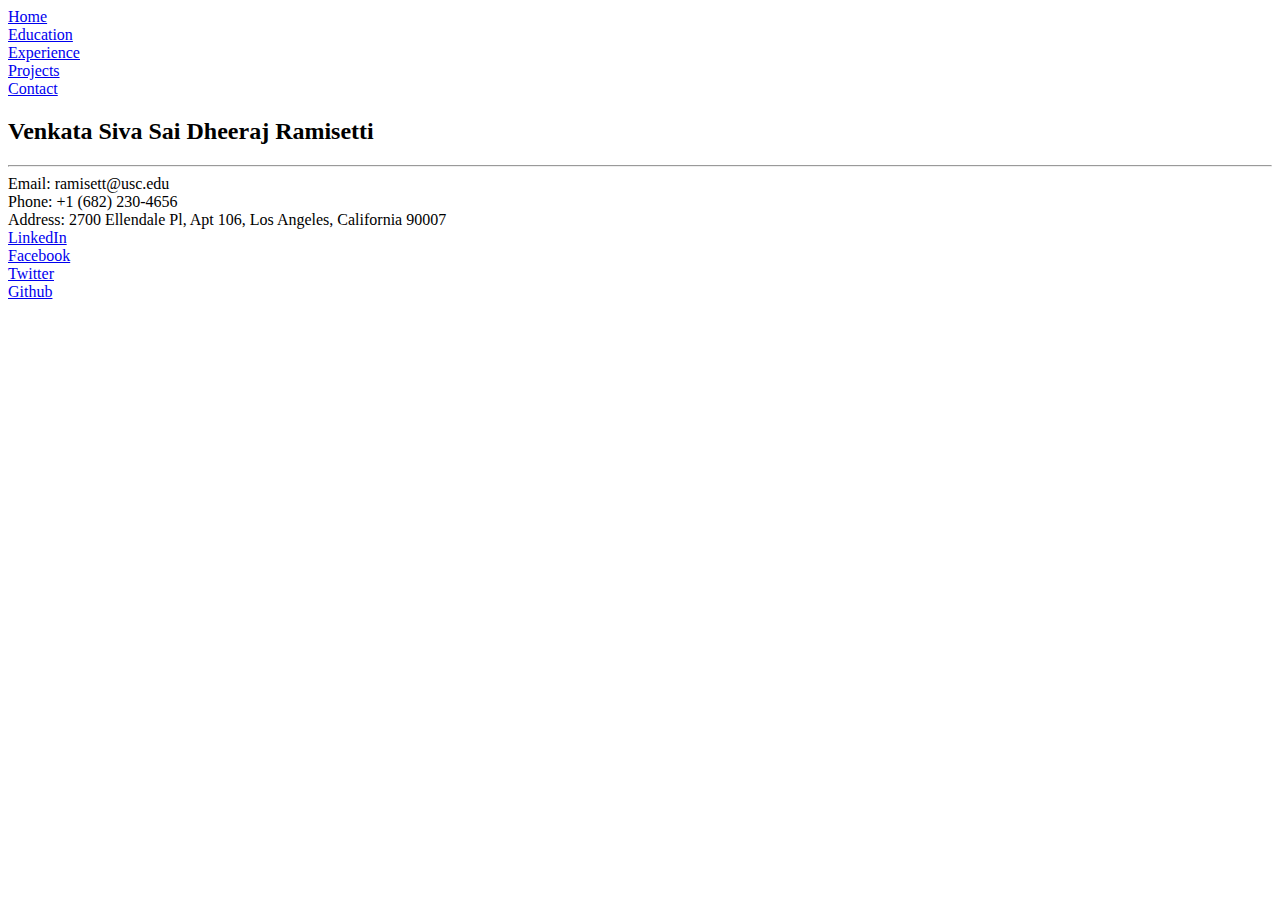
==== contact.html @ 7efd1b40 "Create contact.html" ====
<!doctype html>
<html lang="en">
  <head>
    <meta charset="utf-8">
    <meta name="viewport" content="width=device-width, initial-scale=1, shrink-to-fit=no">
    <title>About</title>
    <script src="javascript.js"></script>
    <link rel="stylesheet" href="https://stackpath.bootstrapcdn.com/bootstrap/4.1.3/css/bootstrap.min.css" integrity="sha384-MCw98/SFnGE8fJT3GXwEOngsV7Zt27NXFoaoApmYm81iuXoPkFOJwJ8ERdknLPMO" crossorigin="anonymous">
    <link rel="stylesheet" href="style.css">
  </head>
  <body class="container-fluid removePadding">
    <header class="navbar header">
      <div class="col-md-3"></div>
      <div class="col-md-1"><a href="index.html">Home</a></div>
      <div class="col-md-1"><a href="index.html#education">Education</a></div>
      <div class="col-md-1"><a href="index.html#experience">Experience</a></div>
      <div class="col-md-1"><a href="index.html#projects">Projects</a></div>
      <div class="col-md-1"><a href='#'>Contact</a></div>
      <div class="col-md-3"></div>
    </header>
    <div>
      <h2>Venkata Siva Sai Dheeraj Ramisetti</h2>
      <hr>
      <div class="contact">Email: ramisett@usc.edu</div>
      <div class="contact">Phone: +1 (682) 230-4656</div>
      <div class="contact">Address: 2700 Ellendale Pl, Apt 106, Los Angeles, California 90007</div>
    </div>
    <footer class="navbar fixed-bottom">
      <!--here comes the social media stuff-->
      <div class="col-md-2"></div>
      <div class="col-md-2"><a href="https://www.linkedin.com/in/rvssdheeraj/" target="_blank">LinkedIn</a></div>
      <div class="col-md-2"><a href="https://www.facebook.com/dheeraj.ronaldo.7" target="_blank">Facebook</a></div>
      <div class="col-md-2"><a href="https://twitter.com/dheerucr9" target="_blank">Twitter</a></div>
      <div class="col-md-2"><a href="https://github.com/dheerucr9" target="_blank">Github</a></div>
      <div class="col-md-2"></div>
    </footer>
    <script src="https://code.jquery.com/jquery-3.3.1.slim.min.js" integrity="sha384-q8i/X+965DzO0rT7abK41JStQIAqVgRVzpbzo5smXKp4YfRvH+8abtTE1Pi6jizo" crossorigin="anonymous"></script>
    <script src="https://cdnjs.cloudflare.com/ajax/libs/popper.js/1.14.3/umd/popper.min.js" integrity="sha384-ZMP7rVo3mIykV+2+9J3UJ46jBk0WLaUAdn689aCwoqbBJiSnjAK/l8WvCWPIPm49" crossorigin="anonymous"></script>
    <script src="https://stackpath.bootstrapcdn.com/bootstrap/4.1.3/js/bootstrap.min.js" integrity="sha384-ChfqqxuZUCnJSK3+MXmPNIyE6ZbWh2IMqE241rYiqJxyMiZ6OW/JmZQ5stwEULTy" crossorigin="anonymous"></script>
  </body>
</html>
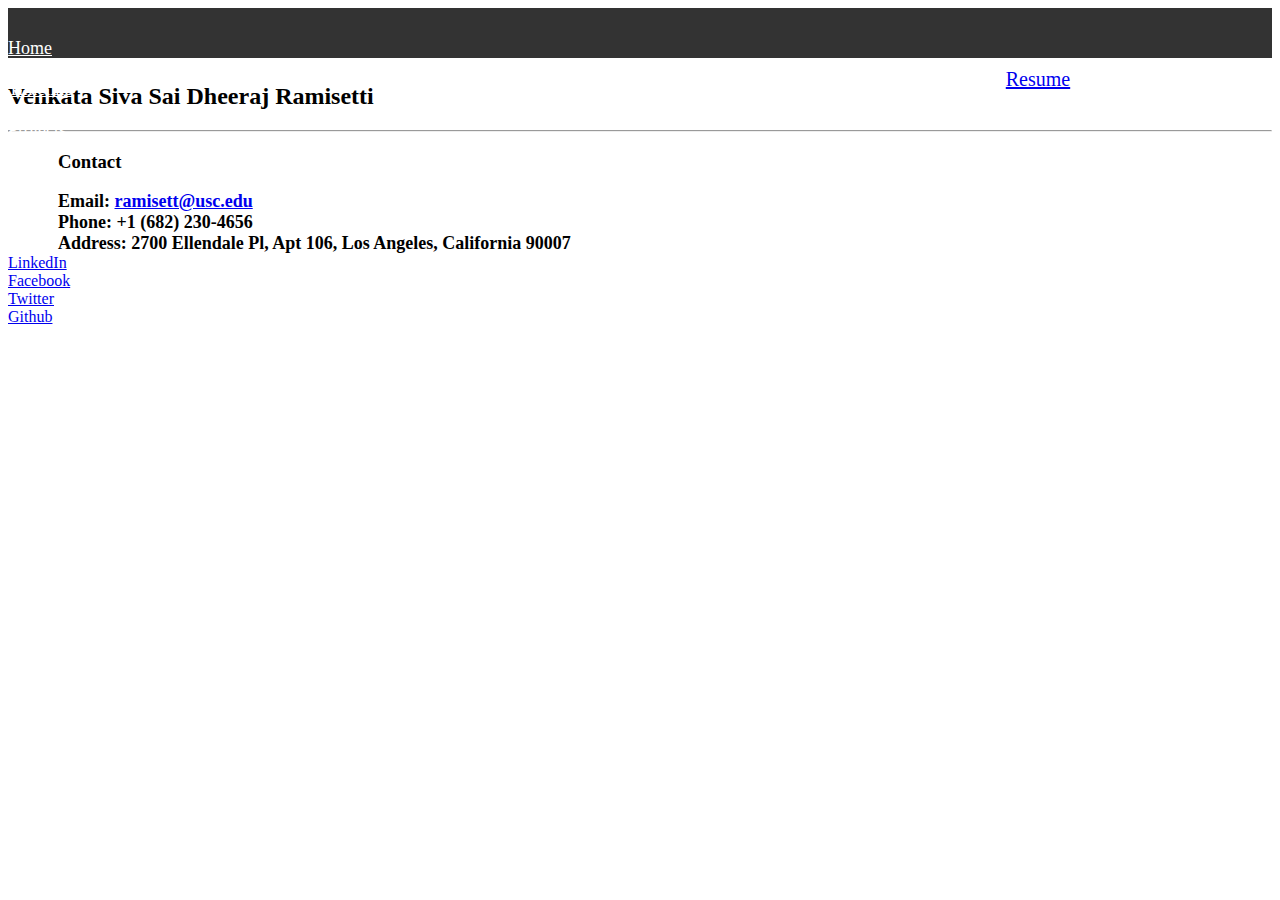
==== commit 668a360b: "Add files via upload" ====
--- a/contact.html
+++ b/contact.html
@@ -12,18 +12,23 @@
     <header class="navbar header">
       <div class="col-md-3"></div>
       <div class="col-md-1"><a href="index.html">Home</a></div>
-      <div class="col-md-1"><a href="index.html#education">Education</a></div>
-      <div class="col-md-1"><a href="index.html#experience">Experience</a></div>
-      <div class="col-md-1"><a href="index.html#projects">Projects</a></div>
+      <div class="col-md-1"><a href="timeline.html">Timeline</a></div>
+      <div class="col-md-1"><a href="projects.html">Projects</a></div>
       <div class="col-md-1"><a href='#'>Contact</a></div>
       <div class="col-md-3"></div>
     </header>
     <div>
-      <h2>Venkata Siva Sai Dheeraj Ramisetti</h2>
-      <hr>
-      <div class="contact">Email: ramisett@usc.edu</div>
-      <div class="contact">Phone: +1 (682) 230-4656</div>
-      <div class="contact">Address: 2700 Ellendale Pl, Apt 106, Los Angeles, California 90007</div>
+      <div>
+        <span class="floatLeft changeBlock"><h2>Venkata Siva Sai Dheeraj Ramisetti</h2></span>
+        <span class="resumefloatright"><a href="http://www-scf.usc.edu/~ramisett/Resume.pdf" target="_blank">Resume</a></span>
+      </div>
+      <hr class="clearLeft">
+      <div class="marginLeft">
+        <h3>Contact</h3>
+        <div class="contact">Email: <a href="mailto:ramisett@usc.edu">ramisett@usc.edu</a></div>
+        <div class="contact">Phone: +1 (682) 230-4656</div>
+        <div class="contact">Address: 2700 Ellendale Pl, Apt 106, Los Angeles, California 90007</div>
+      </div>
     </div>
     <footer class="navbar fixed-bottom">
       <!--here comes the social media stuff-->
--- a/style.css
+++ b/style.css
@@ -0,0 +1,95 @@
+.removePadding {
+  padding: 0px;
+}
+
+.header {
+  height: 50px;
+  font-size: 18px;
+  background-color: #333;
+  position: -webkit-sticky;
+  position: sticky;
+  top: 0;
+}
+
+header div {
+  padding-top: 10px;
+  padding-bottom: 10px;
+}
+
+header a {
+  color: rgb(255, 255, 255);
+}
+
+header a:hover {
+  text-decoration: none;
+  color: gray;
+}
+
+
+.floatLeft {
+  float: left;
+}
+
+.clearLeft {
+  clear: left;
+}
+
+.shortBio {
+  position: fixed;
+  background: #111;
+  height: 100%;
+  width: 30%;
+}
+
+.RestData {
+  margin-left: 70%;
+}
+
+.someTab {
+  padding-left: 10px;
+}
+
+.contact {
+  font-size: 18px;
+  font-weight: 600;
+}
+
+.contactFooter {
+  position: absolute;
+  bottom: 10px;
+}
+
+
+
+.lvl1 {
+  padding-left: 10px;
+}
+
+#timeline, #projects {
+  margin-left: 50px;
+}
+
+.marginLeft{
+  margin-left: 50px;
+  margin-right: 10%;
+}
+
+#shotBio li {
+  font-size: 18px;
+}
+
+.resumefloatright {
+  font-size: 20px;
+  padding-left: 50%;
+}
+
+.resumefloatright a{
+  display: inline-block;
+  margin-top: 5px;
+  padding-top: 5px;
+}
+
+.changeBlock {
+  display: inline-block;
+  margin-top: 5px;
+}
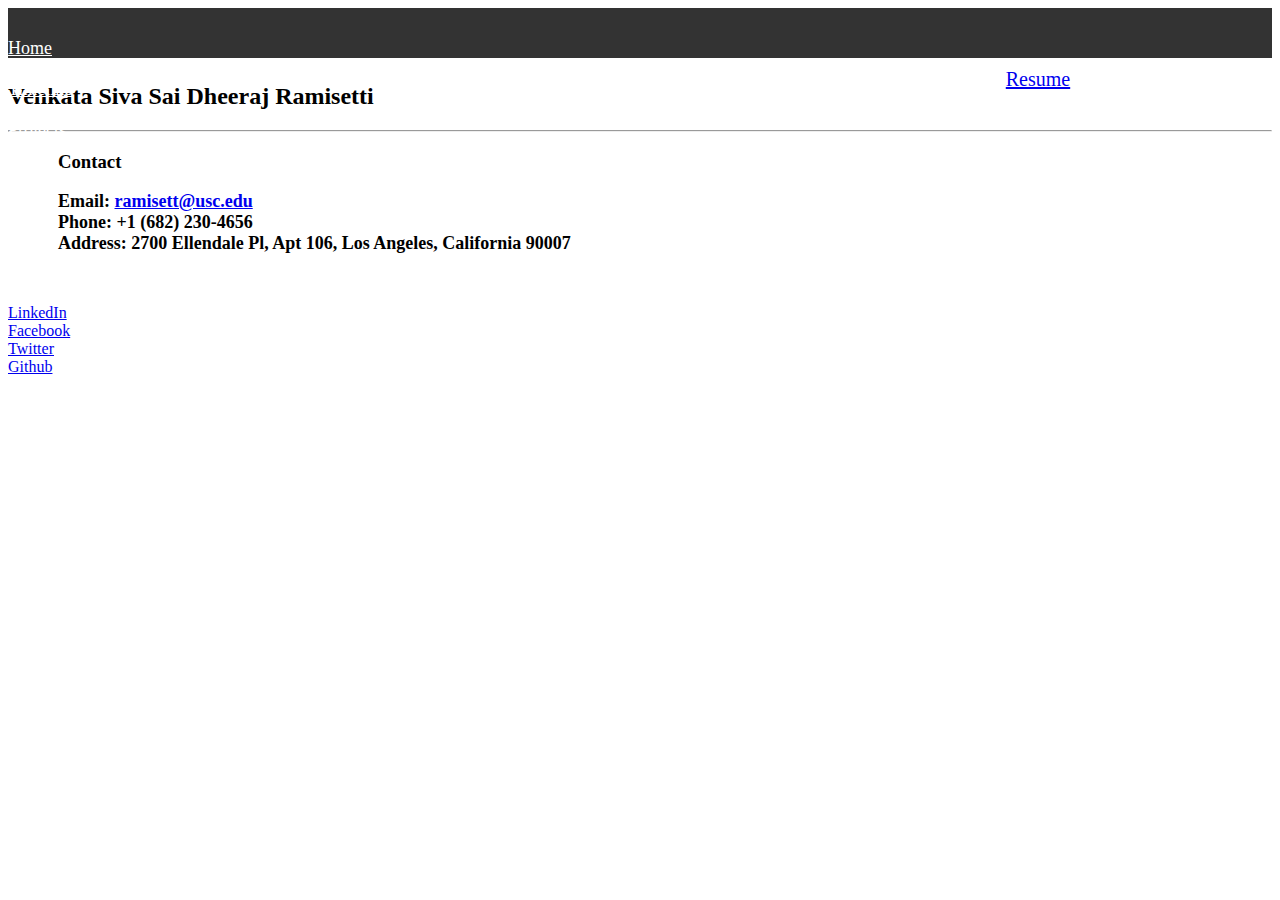
==== commit 417c848f: "Add files via upload" ====
--- a/contact.html
+++ b/contact.html
@@ -17,7 +17,7 @@
       <div class="col-md-1"><a href='#'>Contact</a></div>
       <div class="col-md-3"></div>
     </header>
-    <div>
+    <div class="main">
       <div>
         <span class="floatLeft changeBlock"><h2>Venkata Siva Sai Dheeraj Ramisetti</h2></span>
         <span class="resumefloatright"><a href="http://www-scf.usc.edu/~ramisett/Resume.pdf" target="_blank">Resume</a></span>
--- a/style.css
+++ b/style.css
@@ -59,7 +59,9 @@
   bottom: 10px;
 }
 
-
+footer {
+  background: white;
+}
 
 .lvl1 {
   padding-left: 10px;
@@ -74,7 +76,12 @@
   margin-right: 10%;
 }
 
-#shotBio li {
+#shortBio ul {
+  margin-left: 20%;
+  margin-right: 20%;
+}
+
+#shortBio li {
   font-size: 18px;
 }
 
@@ -93,3 +100,23 @@
   display: inline-block;
   margin-top: 5px;
 }
+
+.myImage {
+  display: block;
+  margin-left: auto;
+  margin-right: auto;
+  width: 300px;
+  height: 300px;
+  overflow: hidden;
+  border-radius: 50%;
+}
+
+.myImage img {
+  height: 400px;
+  width: 300px;
+  margin-top: -50px;
+}
+
+.main {
+  margin-bottom: 50px;
+}
